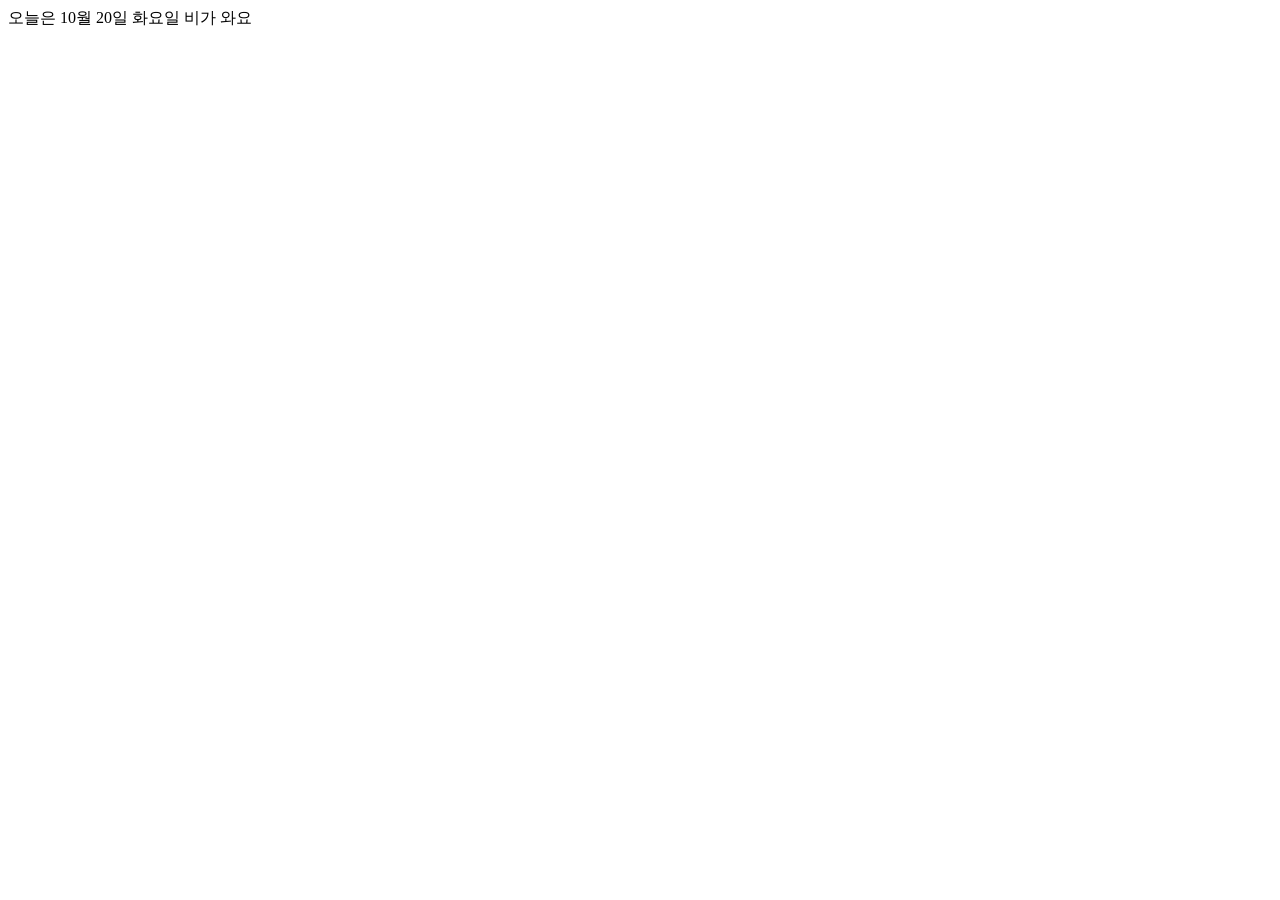
==== 1.html @ d3d45c27 "Initial commit" ====
<!DOCTYPE html>
<html lang="en">
<head>
    <meta charset="UTF-8">
    <meta name="viewport" content="width=device-width, initial-scale=1.0">
    <title>Document</title>
</head>
<body>
    오늘은 10월 20일 화요일 비가 와요
</body>
</html>
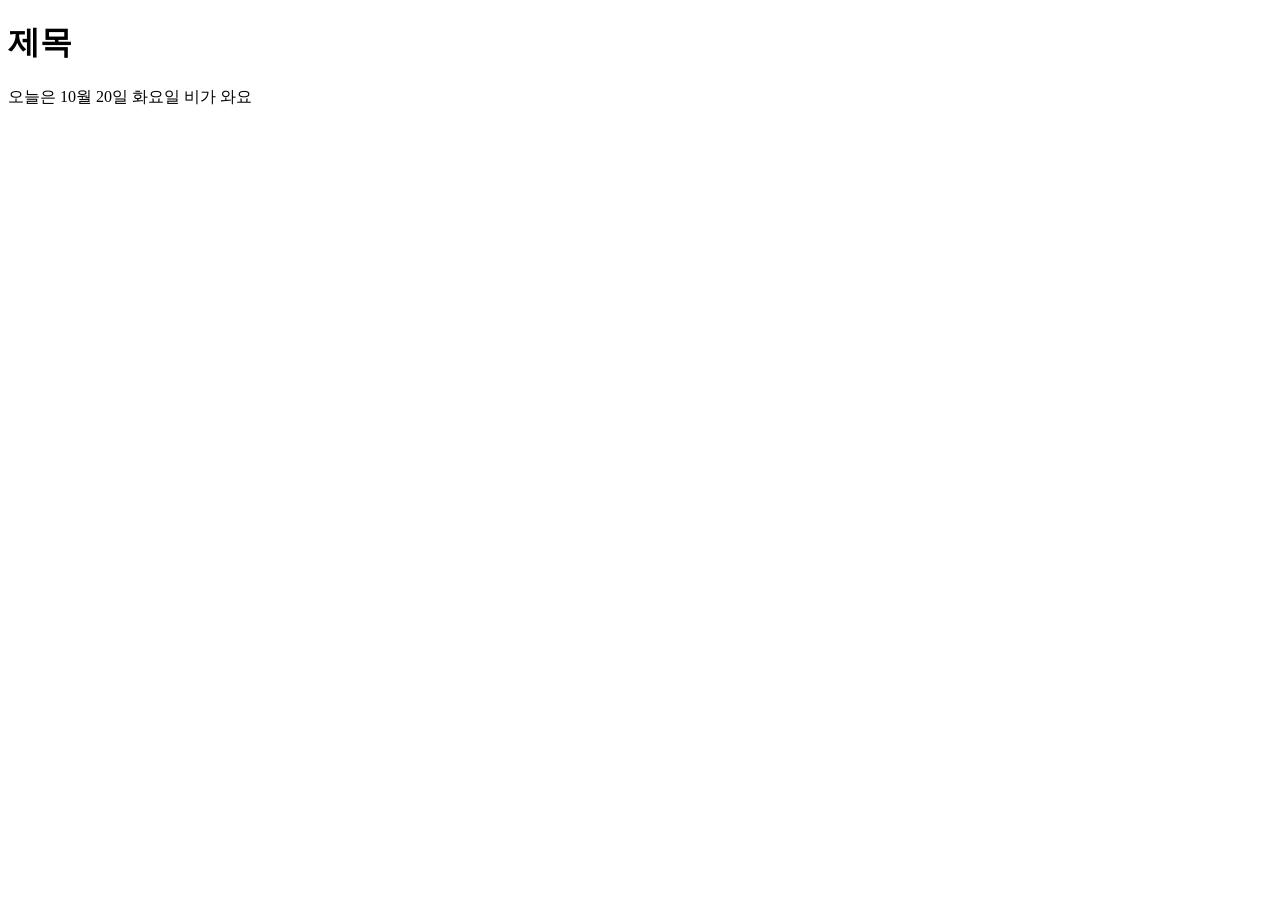
==== commit f421e6b5: "1차 수정 이게 커밋이래" ====
--- a/1.html
+++ b/1.html
@@ -6,6 +6,7 @@
     <title>Document</title>
 </head>
 <body>
+    <h1> 제목 </h1>
     오늘은 10월 20일 화요일 비가 와요
 </body>
 </html>
